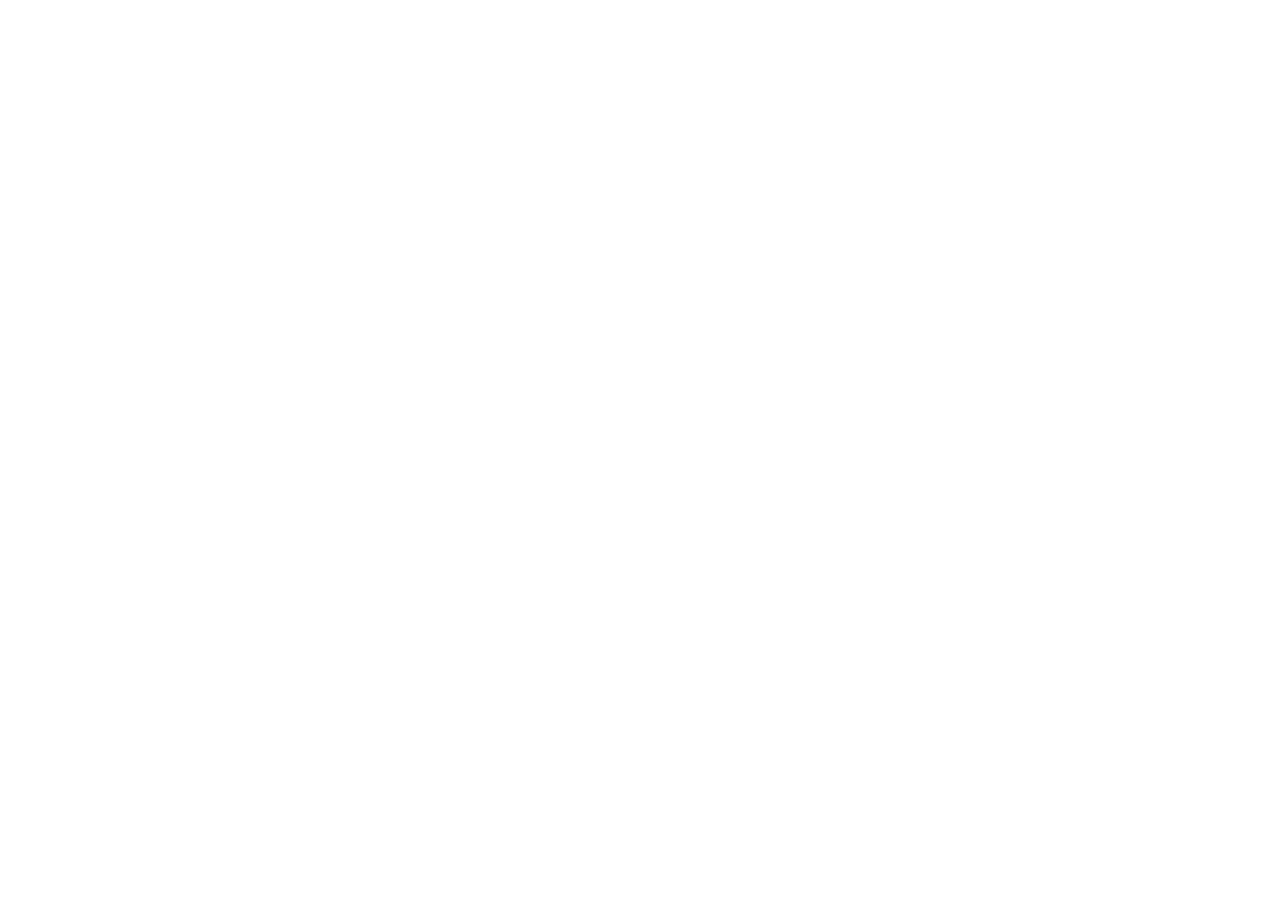
==== index.html @ 934fde1e "basic project setup" ====
<!DOCTYPE html>
<html lang="en">
<head>
    <meta charset="UTF-8">
    <meta http-equiv="X-UA-Compatible" content="IE=edge">
    <meta name="viewport" content="width=device-width, initial-scale=1.0">
    <title>Document</title>
    <link rel="stylesheet" href="style.css">
    <script src="./main.js" type="module" defer></script>
</head>
<body>
    <canvas id="canvas"></canvas>
</body>
</html>
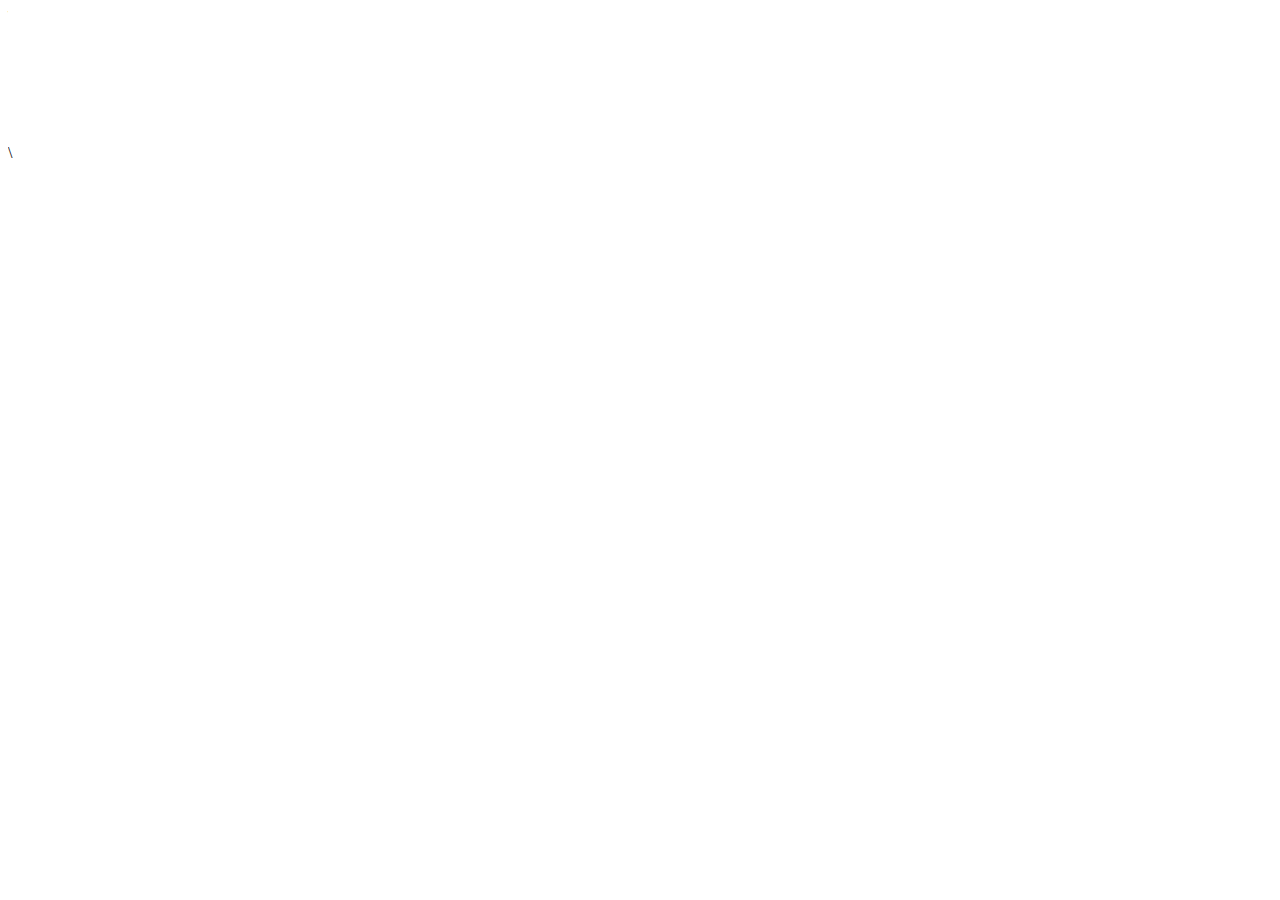
==== commit e993b434: "Fixed several shortcomings" ====
--- a/index.html
+++ b/index.html
@@ -1,14 +1,24 @@
 <!DOCTYPE html>
-<html lang="en">
+<html lang="en">\
 <head>
-    <meta charset="UTF-8">
-    <meta http-equiv="X-UA-Compatible" content="IE=edge">
-    <meta name="viewport" content="width=device-width, initial-scale=1.0">
-    <title>Document</title>
-    <link rel="stylesheet" href="style.css">
-    <script src="./main.js" type="module" defer></script>
+  <meta charset="UTF-8">
+  <meta http-equiv="X-UA-Compatible" content="IE=edge">
+  <meta name="viewport" content="width=device-width, initial-scale=1.0">
+  <title>Document</title>
+  <link rel="stylesheet" href="style.css"/>
+  <script src="./main.js" type="module" defer></script>
 </head>
 <body>
+  <!-- <main>
+    <div id="start_menu">
+      <div id="start_button">start</div>
+      <div id="load_button">load</div>
+      <div id="exit_button">exit</div>
+    </div>
+  </main> -->
+
+  
     <canvas id="canvas"></canvas>
+    
 </body>
 </html>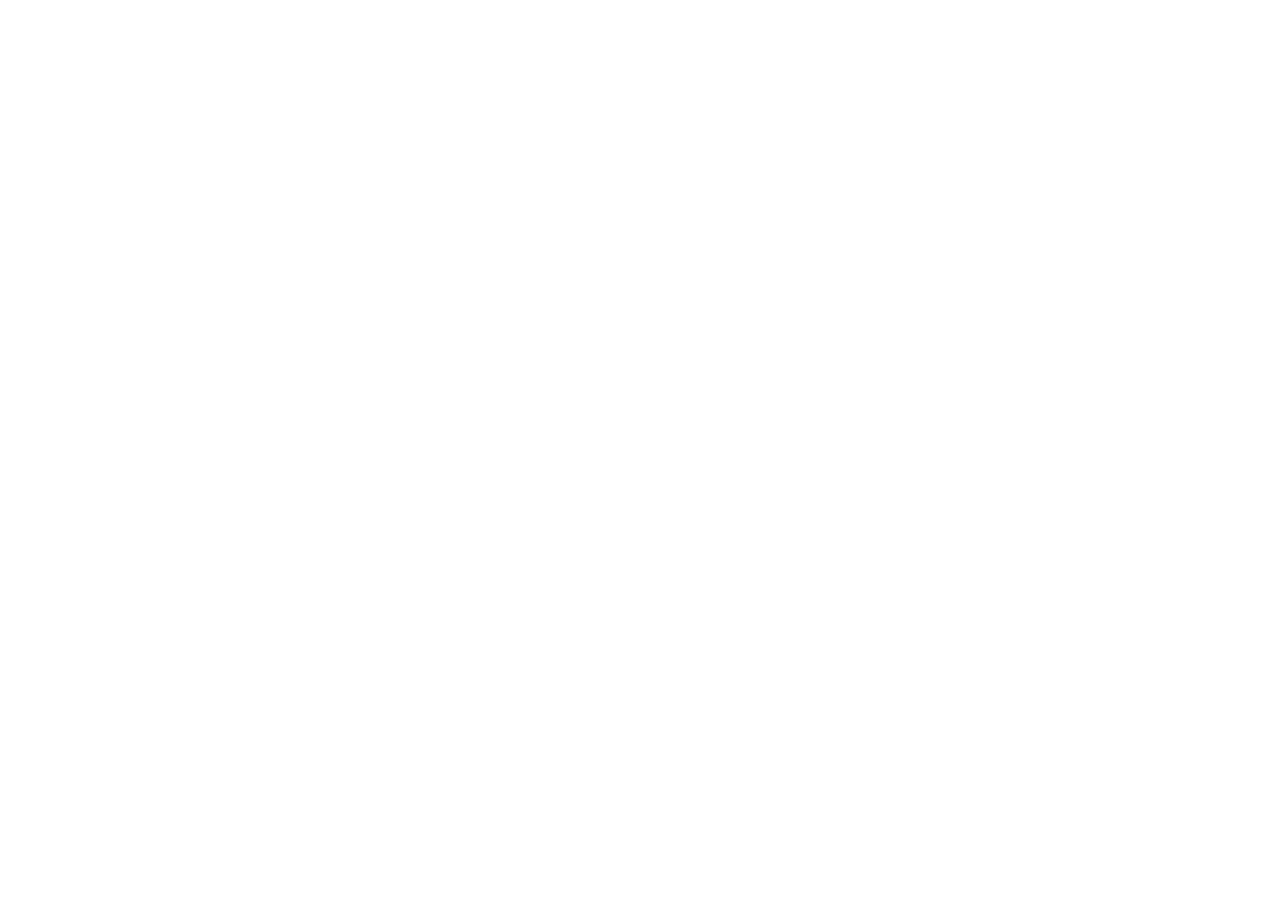
==== commit 651bab5e: "fixed rendering and physics class" ====
--- a/index.html
+++ b/index.html
@@ -1,14 +1,15 @@
 <!DOCTYPE html>
-<html lang="en">\
+<html lang="en">
 <head>
   <meta charset="UTF-8">
   <meta http-equiv="X-UA-Compatible" content="IE=edge">
   <meta name="viewport" content="width=device-width, initial-scale=1.0">
   <title>Document</title>
-  <link rel="stylesheet" href="style.css"/>
+  <!-- <link rel="stylesheet" href="style.css"/> -->
   <script src="./main.js" type="module" defer></script>
 </head>
 <body>
+  <canvas></canvas>
   <!-- <main>
     <div id="start_menu">
       <div id="start_button">start</div>
@@ -17,8 +18,8 @@
     </div>
   </main> -->
 
-  
-    <canvas id="canvas"></canvas>
-    
+  <script>
+
+  </script> 
 </body>
 </html>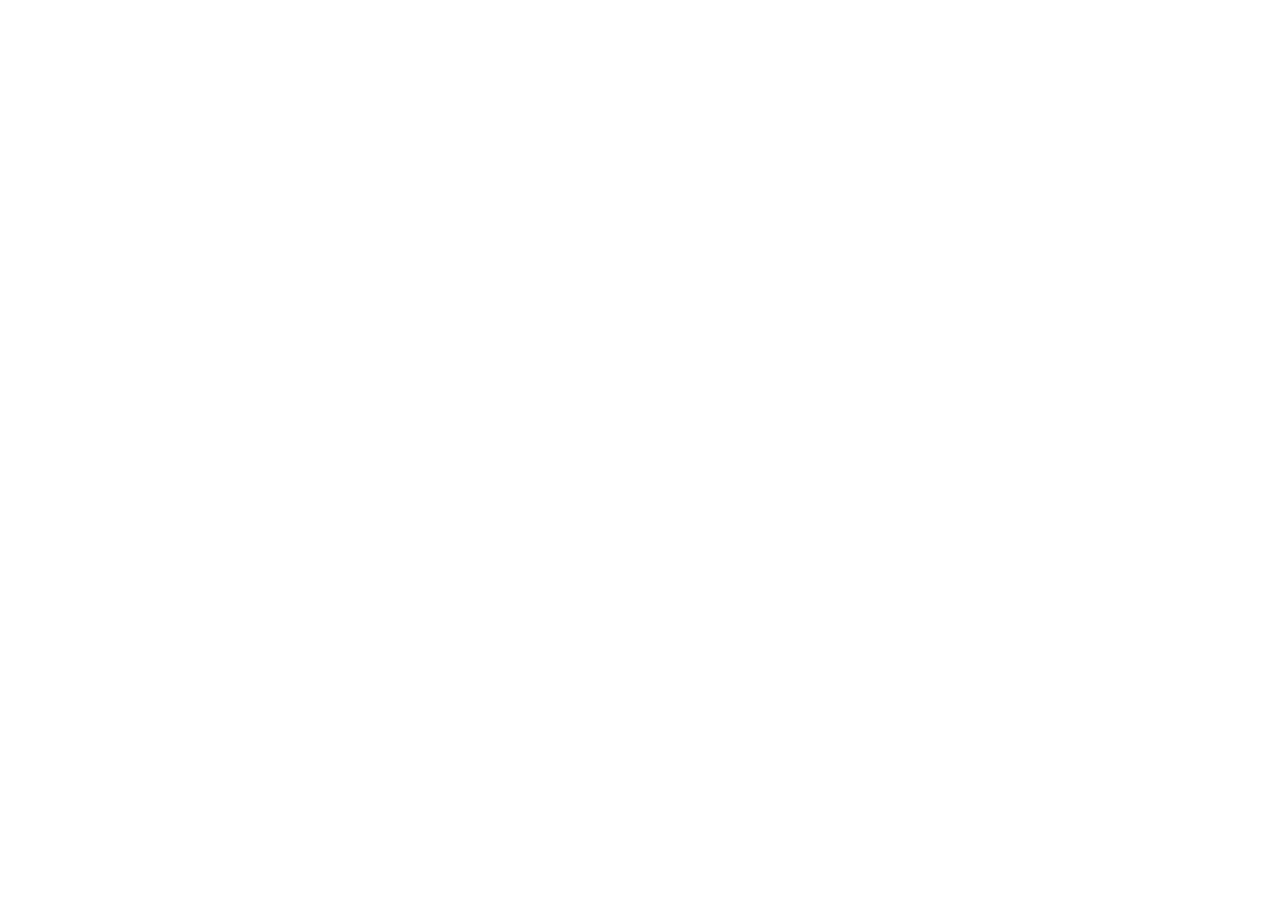
==== commit 7f26c95b: "player sprites loading" ====
--- a/index.html
+++ b/index.html
@@ -9,7 +9,6 @@
   <script src="./main.js" type="module" defer></script>
 </head>
 <body>
-  <canvas></canvas>
   <!-- <main>
     <div id="start_menu">
       <div id="start_button">start</div>
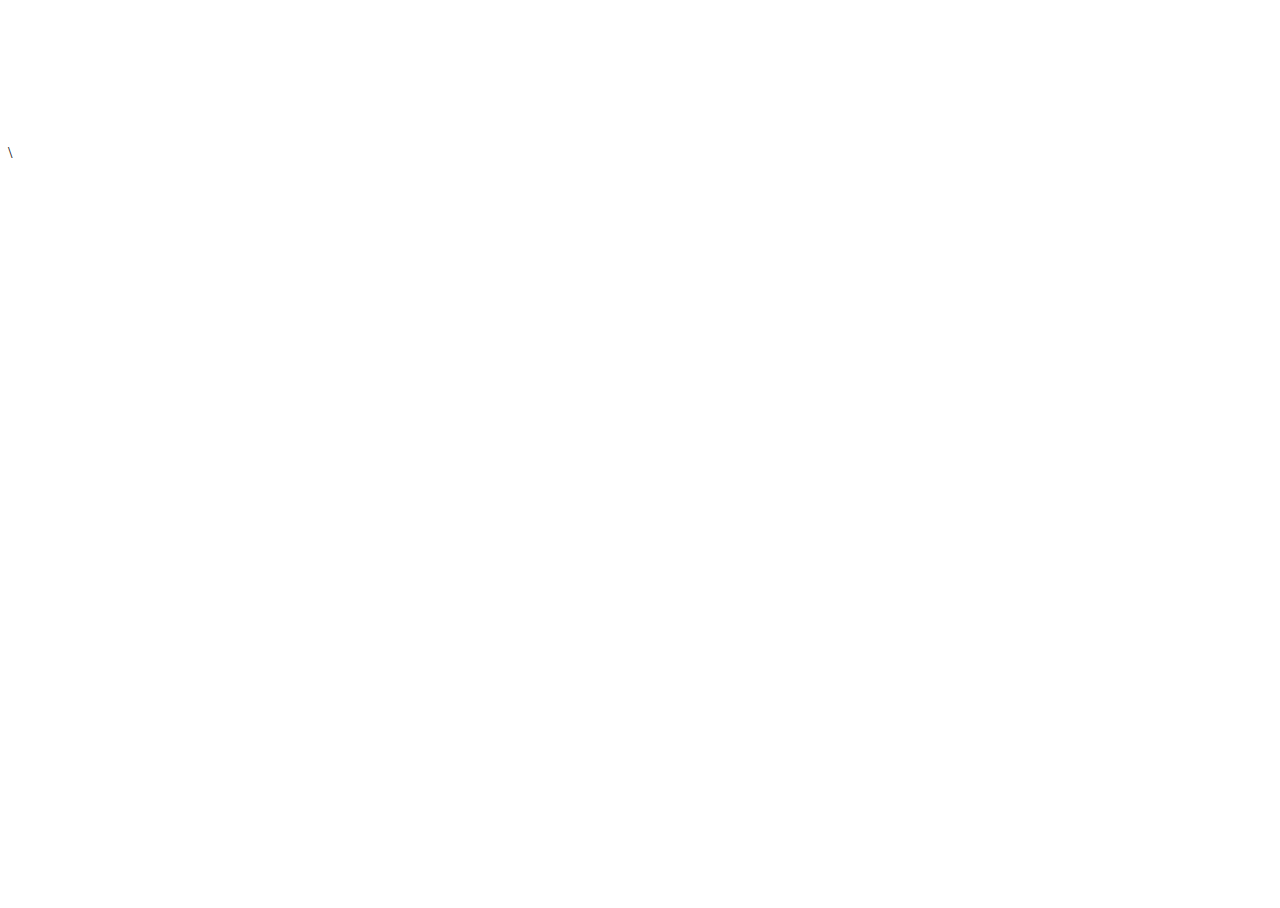
==== commit b7959242: "Merge branch 'main' of https://github.com/19DevWik89/BlueWizard" ====
--- a/index.html
+++ b/index.html
@@ -1,5 +1,5 @@
 <!DOCTYPE html>
-<html lang="en">
+<html lang="en">\
 <head>
   <meta charset="UTF-8">
   <meta http-equiv="X-UA-Compatible" content="IE=edge">
@@ -17,8 +17,8 @@
     </div>
   </main> -->
 
-  <script>
-
-  </script> 
+  
+    <canvas id="canvas"></canvas>
+    
 </body>
 </html>